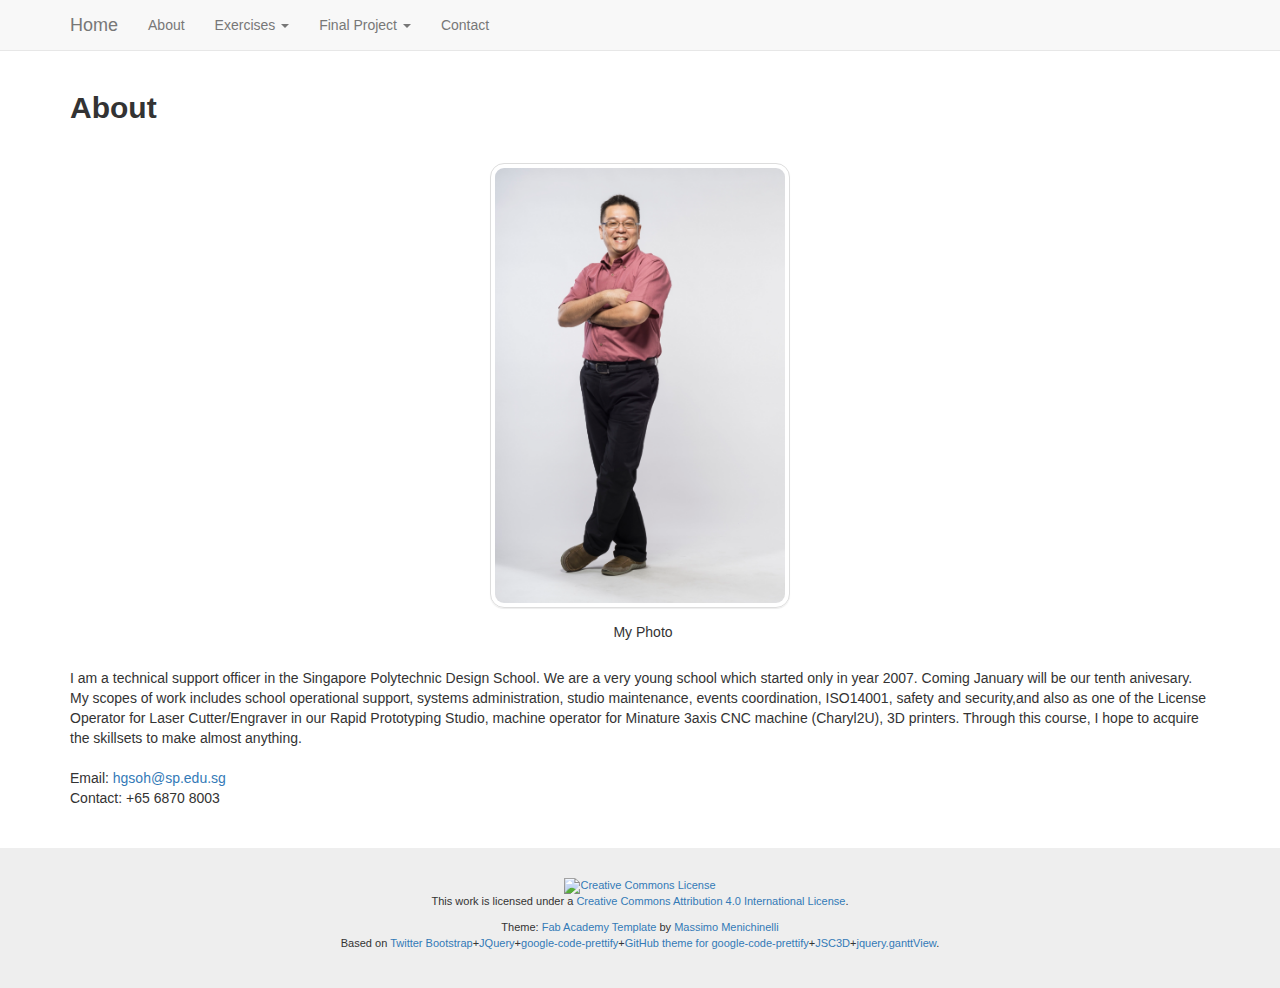
==== site/about.html @ bf6c5877 "My Site First Test Run" ====
<!DOCTYPE html>
<html lang="en">
  <head>
    <meta charset="utf-8">
    <meta http-equiv="X-UA-Compatible" content="IE=edge">
    <meta name="viewport" content="width=device-width, initial-scale=1">
    <meta name="description" content="">
    <meta name="author" content="Soh Hong Guan">
    <link rel="icon" href="media/favicon.ico">

    <title>Fab Academy 2017 | Soh Hong Guan| About</title>

    <!-- Bootstrap core CSS -->
    <link href="bootstrap/css/bootstrap.min.css" rel="stylesheet">

    <!-- Custom styles for this template -->
    <link href="media/fabacademy.css" rel="stylesheet">
    
    <!-- 3D files viewer -->
    <script type="text/javascript" src="media/jsc3d_ie.min.js"></script>
	<script type="text/javascript" src="media/jsc3d.min.js"></script>
    <script type="text/javascript" src="media/jsc3d.webgl.js"></script>
    <script type="text/javascript" src="media/jsc3d.touch.js"></script>

    <!-- Just for debugging purposes. Don't actually copy these 2 lines! -->
    <!--[if lt IE 9]><script src="bootstrap/js/ie8-responsive-file-warning.js"></script><![endif]-->
    <script src="bootstrap/js/ie-emulation-modes-warning.js"></script>

    <!-- HTML5 shim and Respond.js for IE8 support of HTML5 elements and media queries -->
    <!--[if lt IE 9]>
      <script src="https://oss.maxcdn.com/html5shiv/3.7.2/html5shiv.min.js"></script>
      <script src="https://oss.maxcdn.com/respond/1.4.2/respond.min.js"></script>
    <![endif]-->
    
    <!-- Load the menu file -->
    <script>
	function menu() {
					  $('#exercises').load("exercises-menu.html");
					  $('#project').load("project-menu.html");
					  $('#cclicense').load("license.html");
					  }
	</script>

  </head>

  <body onload="menu()">

    <!-- Static navbar -->
    <nav class="navbar navbar-default navbar-static-top">
      <div class="container">
        <div class="navbar-header">
          <button type="button" class="navbar-toggle collapsed" data-toggle="collapse" data-target="#navbar" aria-expanded="false" aria-controls="navbar">
            <span class="sr-only">Toggle navigation</span>
            <span class="icon-bar"></span>
            <span class="icon-bar"></span>
            <span class="icon-bar"></span>
          </button>
          <a class="navbar-brand" href="index.html">Home</a>
        </div>
        <div id="navbar" class="navbar-collapse collapse">
          <ul class="nav navbar-nav">
            <li><a href="about.html">About</a></li>
            <li class="dropdown">
              <a href="#" class="dropdown-toggle" data-toggle="dropdown" role="button" aria-expanded="false">Exercises <span class="caret"></span></a>
              <ul id="exercises" class="dropdown-menu" role="menu">
              </ul>
            </li>
            <li class="dropdown">
              <a href="#" class="dropdown-toggle" data-toggle="dropdown" role="button" aria-expanded="false">Final Project <span class="caret"></span></a>
              <ul id="project" class="dropdown-menu" role="menu">
              </ul>
            </li>
            <li><a href="contact.html">Contact</a></li>
        </ul>
        </div><!--/.nav-collapse -->
      </div>
    </nav>

    <div class="container">

	<!-- Insert your content here below! -->
      
      
        <h2><b>About</b></h2>
        <p class="pic">
        <img src="photo/shg.jpg" width="300">
		<legend>My Photo</legend>
		</p>
      	
      	<p>
        I am a technical support officer in the Singapore Polytechnic Design School. We are a very young school which started only in year 2007. Coming January will be our tenth anivesary. My scopes of work includes school operational support, systems administration, studio maintenance, events coordination, ISO14001, safety and security,and also as one of the License Operator for Laser Cutter/Engraver in our Rapid Prototyping Studio, machine operator for Minature 3axis CNC machine (Charyl2U), 3D printers. Through this course, I hope to acquire the skillsets to make almost anything. <br><br>
        Email: <a href="mailto:hgsoh@sp.edu.sg">hgsoh@sp.edu.sg</a>
        <br>
        Contact: +65 6870 8003

        </p>
	  

      
    <!-- End of your content -->

    </div> <!-- /container -->

	<!-- footer -->
    
    <footer id="footer">
        <p id="cclicense">
                </p>
        <p class="license">
        Theme: <a href="https://github.com/openp2pdesign/FabAcademy_Template">Fab Academy Template</a> by <a href="http://openp2pdesign.org">Massimo Menichinelli</a> <br>
        Based on <a href="http://getbootstrap.com/">Twitter Bootstrap</a>+<a href="http://jquery.com/">JQuery</a>+<a href="https://code.google.com/p/google-code-prettify/">google-code-prettify</a>+<a href="http://jmblog.github.io/color-themes-for-google-code-prettify/github/">GitHub theme for google-code-prettify</a>+<a href="https://code.google.com/p/jsc3d/">JSC3D</a>+<a href="https://github.com/thegrubbsian/jquery.ganttView">jquery.ganttView</a>.
        </p>
    </footer>
    

	<!-- Do not touch this! -->
    <!-- Bootstrap core JavaScript
    ================================================== -->
    <!-- Placed at the end of the document so the pages load faster -->
    <script src="media/jquery-1.9.1.min.js"></script>
    
    <!-- Syntax Highlighter -->
    <script src="https://google-code-prettify.googlecode.com/svn/loader/run_prettify.js?skin=desert">
    </script>
    <!-- From https://github.com/jmblog/color-themes-for-google-code-prettify -->
    <link href="media/github.css" type="text/css" rel="stylesheet">
	<script type="text/javascript">
	  !function ($) {
		$(function(){
		  window.prettyPrint && prettyPrint()   
		})
	  }(window.jQuery)
	</script>
	
    <script src="bootstrap/js/bootstrap.min.js"></script>
    <!-- IE10 viewport hack for Surface/desktop Windows 8 bug -->
    <script src="bootstrap/js/ie10-viewport-bug-workaround.js"></script>

  </body>
</html>
---- site/media/fabacademy.css ----
/* Custom CSS */

.license, #cclicense { 
			font-size: 11px; 
			text-align: center;
		 }
		 
.license img, #cclicense { 
			margin: 10px;
		 }

#cv {
  -webkit-border-radius: 14px;
  border-radius: 14px;
  margin: auto;
  text-align: center;
  border: 1px solid #ccc;
  border: 1px solid rgba(0, 0, 0, 0.15);
  padding: 5px;
  margin: 30px auto 30px auto !important;
  display: block;
}

.container p img {
  display: block;
  padding: 4px;
  line-height: 1;
  max-width: 920px;
  border: 1px solid #ddd;
  -webkit-border-radius: 14px;
  -moz-border-radius: 14px;
  border-radius: 14px;
  -webkit-box-shadow: 0 1px 1px rgba(0, 0, 0, 0.075);
  -moz-box-shadow: 0 1px 1px rgba(0, 0, 0, 0.075);
  box-shadow: 0 1px 1px rgba(0, 0, 0, 0.075);
  margin-left: auto;
  margin-right: auto;
  margin-top: 15px;
  margin-bottom:15px;
}

legend { 
	margin:3px; 
	text-align:center;
	width:100%; 
	font-size: 14px; 
	border: 0px;   
	line-height: 18px;
	}

.pic {
  margin:3px; text-align:center;width:100%
  display: block;
  padding: 4px;
  width: 940px;
  line-height: 1;
 /*  border: 1px solid #ddd;
  -webkit-border-radius: 14px;
  -moz-border-radius: 14px;
  border-radius: 14px;
  -webkit-box-shadow: 0 1px 1px rgba(0, 0, 0, 0.075);
  -moz-box-shadow: 0 1px 1px rgba(0, 0, 0, 0.075);
  box-shadow: 0 1px 1px rgba(0, 0, 0, 0.075);
  */
  margin-left: auto;
  margin-right: auto;
  margin-top:20px;
  margin-bottom:20px;
}


/* CSS from Bootstrap website: */

/* Sticky footer styles
-------------------------------------------------- */

html {
  position: relative;
  min-height: 100%;
}

body {
  /* Margin bottom by footer height + a 30px margin */
  margin-bottom: 170px;
}

#footer {
  position: absolute;
  bottom: 0;
  height: 140px;
  width: 100%;
  background-color: #eee;
  padding: 20px;
}


/*  Fix iframe size
	From http://www.bymichaellancaster.com/blog/fluid-iframe-and-images-without-javascript-plugins/
	*/
	
.fluidMedia {
    position: relative;
    padding-bottom: 56.25%; /* proportion value to aspect ratio 16:9 (9 / 16 = 0.5625 or 56.25%) */
    padding-top: 30px;
    height: 0;
    overflow: hidden;
}

.fluidMedia iframe {
    position: absolute;
    padding: 0px;
    top: 0; 
    left: 0;
    width: 100%;
    height: 100%;
}
---- site/media/github.css ----
/* GitHub Theme */
.prettyprint {
  background: white;
  font-family: Menlo, 'Bitstream Vera Sans Mono', 'DejaVu Sans Mono', Monaco, Consolas, monospace;
  font-size: 12px;
  line-height: 1.5;
  color: #333;
  display: block;
  padding: 10px;
  margin: 0 0 30px 0 !important;
  word-break: break-all;
  word-wrap: break-word;
  white-space: pre;
  white-space: pre-wrap;
  border: 1px solid #ccc;
  border: 1px solid rgba(0, 0, 0, 0.15);
  -webkit-border-radius: 4px;
  border-radius: 4px;
}

.pln {
  color: #333333;
}

@media screen {
  .str {
    color: #dd1144;
  }

  .com {
	color: #999;
}
.lit {
	color: #195f91;
}
.pun, .opn, .clo {
	color: #93a1a1;
}
.fun {
	color: #dc322f;
}
.str, .atv {
	color: #D44950;
}
.kwd, .prettyprint .tag {
	color: #2F6F9F;
}
.typ, .atn, .dec, .var {
	/*color: teal;*/
	color: #4F9FCF;
}
.pln {
	color: #333;
}
}
@media print, projection {
  .com {
	color: #999;
}
.lit {
	color: #195f91;
}
.pun, .opn, .clo {
	color: #93a1a1;
}
.fun {
	color: #dc322f;
}
.str, .atv {
	color: #D44950;
}
.kwd, .prettyprint .tag {
	color: #2F6F9F;
}
.typ, .atn, .dec, .var {
	/*color: teal;*/
	color: #4F9FCF;
}
.pln {
	color: #333;
}
}


/* IE indents via margin-left */
li.L0,
li.L1,
li.L2,
li.L3,
li.L4,
li.L5,
li.L6,
li.L7,
li.L8,
li.L9 {
  /* */
}

/* Alternate shading for lines */
li.L1,
li.L3,
li.L5,
li.L7,
li.L9 {
  /* */
}

.prettyprint.linenums {
	-webkit-box-shadow: inset 40px 0 0 #fbfbfc, inset 41px 0 0 #ececf0;
	        box-shadow: inset 40px 0 0 #fbfbfc, inset 41px 0 0 #ececf0;
}

ol.linenums {
	margin: 0 0 0 -12px;
}
ol.linenums li {
	padding-left: 12px;
	color: #bebec5;
	line-height: 20px;
	list-style: decimal;
}
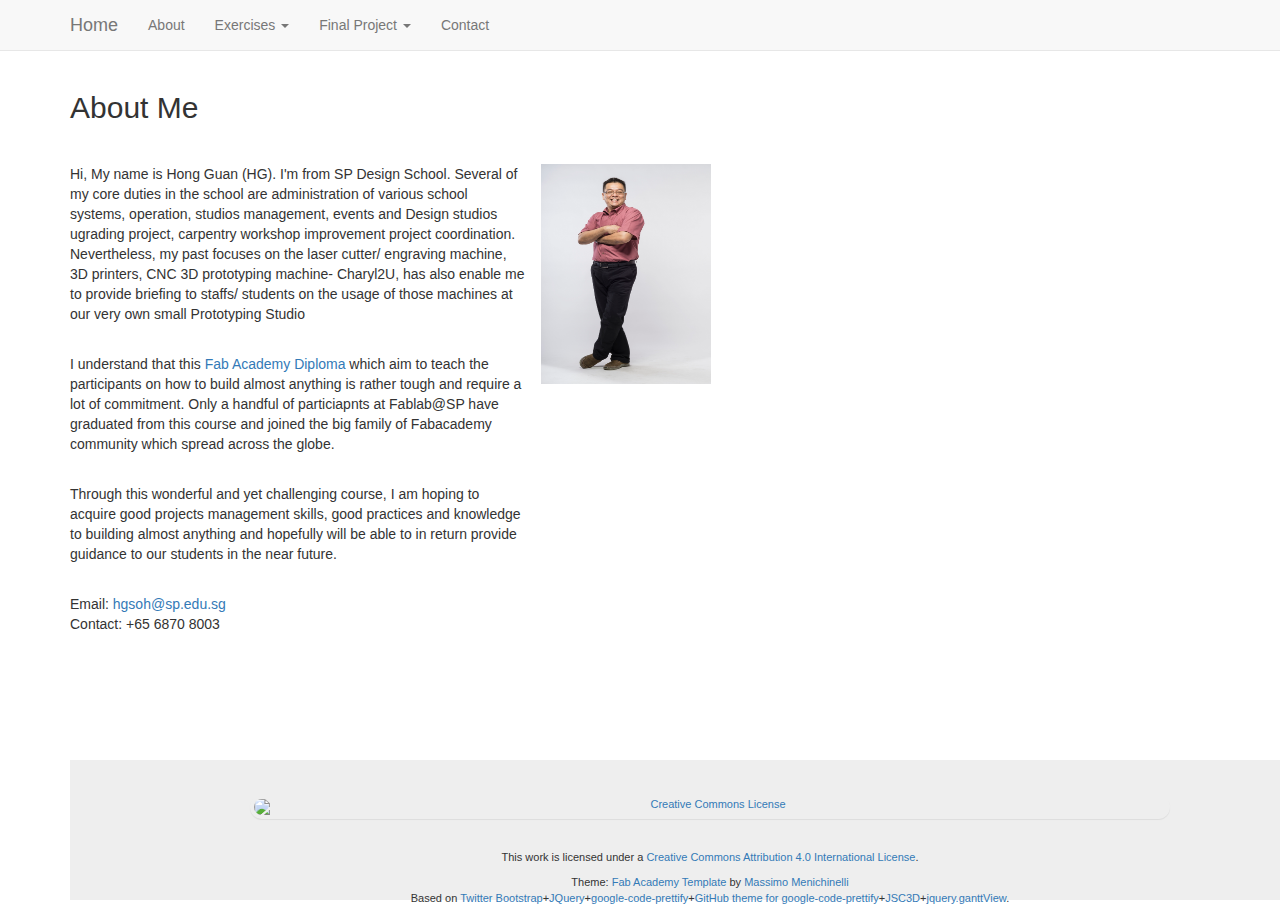
==== commit 6f844f34: "updating about.html and faacademy.css" ====
--- a/site/about.html
+++ b/site/about.html
@@ -5,10 +5,10 @@
     <meta http-equiv="X-UA-Compatible" content="IE=edge">
     <meta name="viewport" content="width=device-width, initial-scale=1">
     <meta name="description" content="">
-    <meta name="author" content="Soh Hong Guan">
+    <meta name="author" content="Name Surname">
     <link rel="icon" href="media/favicon.ico">
 
-    <title>Fab Academy 2017 | Soh Hong Guan| About</title>
+    <title>Fab Academy 2017 - Hong Guan Soh</title>
 
     <!-- Bootstrap core CSS -->
     <link href="bootstrap/css/bootstrap.min.css" rel="stylesheet">
@@ -18,7 +18,7 @@
     
     <!-- 3D files viewer -->
     <script type="text/javascript" src="media/jsc3d_ie.min.js"></script>
-	<script type="text/javascript" src="media/jsc3d.min.js"></script>
+  <script type="text/javascript" src="media/jsc3d.min.js"></script>
     <script type="text/javascript" src="media/jsc3d.webgl.js"></script>
     <script type="text/javascript" src="media/jsc3d.touch.js"></script>
 
@@ -34,12 +34,12 @@
     
     <!-- Load the menu file -->
     <script>
-	function menu() {
-					  $('#exercises').load("exercises-menu.html");
-					  $('#project').load("project-menu.html");
-					  $('#cclicense').load("license.html");
-					  }
-	</script>
+  function menu() {
+            $('#exercises').load("exercises-menu.html");
+            $('#project').load("project-menu.html");
+            $('#cclicense').load("license.html");
+            }
+  </script>
 
   </head>
 
@@ -78,30 +78,32 @@
 
     <div class="container">
 
-	<!-- Insert your content here below! -->
-      
-      
-        <h2><b>About</b></h2>
-        <p class="pic">
-        <img src="photo/shg.jpg" width="300">
-		<legend>My Photo</legend>
-		</p>
-      	
-      	<p>
-        I am a technical support officer in the Singapore Polytechnic Design School. We are a very young school which started only in year 2007. Coming January will be our tenth anivesary. My scopes of work includes school operational support, systems administration, studio maintenance, events coordination, ISO14001, safety and security,and also as one of the License Operator for Laser Cutter/Engraver in our Rapid Prototyping Studio, machine operator for Minature 3axis CNC machine (Charyl2U), 3D printers. Through this course, I hope to acquire the skillsets to make almost anything. <br><br>
-        Email: <a href="mailto:hgsoh@sp.edu.sg">hgsoh@sp.edu.sg</a>
+  <!-- Insert your content here below! -->
+      <h2>About Me</h2>
+       <div>
+<div>
+      <div class="tsleft">
+<br>
+<p>Hi, My name is Hong Guan (HG). I'm from SP Design School. Several of my core duties in the school are administration of various school systems, operation, studios management, events and Design studios ugrading project, carpentry workshop improvement project coordination. Nevertheless, my past focuses on the laser cutter/ engraving machine, 3D printers, CNC 3D prototyping machine- Charyl2U, has also enable me to provide briefing to staffs/ students on the usage of those machines at our very own small Prototyping Studio</p><br>
+<p>I understand that this <a href="http://fabacademy.org/about/diploma/" target="_blank">Fab Academy Diploma</a> which aim to teach the participants on how to build almost anything is rather tough and require a lot of commitment. Only a handful of particiapnts at Fablab@SP have graduated from this course and  joined the big family of Fabacademy community which spread across the globe.</p><br>
+<p>Through this wonderful and yet challenging course, I am hoping to acquire good projects management skills, good practices and knowledge to building almost anything and hopefully will be able to in return provide guidance to our students in the near future.</p><br>
+<p>Email: <a href="mailto:hgsoh@sp.edu.sg">hgsoh@sp.edu.sg</a>
         <br>
-        Contact: +65 6870 8003
+        Contact: +65 6870 8003</p>
+     </div>
 
-        </p>
-	  
+      <div class="tsright">
+<br>
+<img src="photo/shg.jpg" width="170" height="220">
+      </div>
 
-      
-    <!-- End of your content -->
+   </div><!-- End of your content -->
 
     </div> <!-- /container -->
+    <br><br>
 
-	<!-- footer -->
+
+  <!-- footer -->
     
     <footer id="footer">
         <p id="cclicense">
@@ -113,7 +115,7 @@
     </footer>
     
 
-	<!-- Do not touch this! -->
+  <!-- Do not touch this! -->
     <!-- Bootstrap core JavaScript
     ================================================== -->
     <!-- Placed at the end of the document so the pages load faster -->
@@ -124,17 +126,17 @@
     </script>
     <!-- From https://github.com/jmblog/color-themes-for-google-code-prettify -->
     <link href="media/github.css" type="text/css" rel="stylesheet">
-	<script type="text/javascript">
-	  !function ($) {
-		$(function(){
-		  window.prettyPrint && prettyPrint()   
-		})
-	  }(window.jQuery)
-	</script>
-	
+  <script type="text/javascript">
+    !function ($) {
+    $(function(){
+      window.prettyPrint && prettyPrint()   
+    })
+    }(window.jQuery)
+  </script>
+  
     <script src="bootstrap/js/bootstrap.min.js"></script>
     <!-- IE10 viewport hack for Surface/desktop Windows 8 bug -->
     <script src="bootstrap/js/ie10-viewport-bug-workaround.js"></script>
 
   </body>
-</html>
+</html>--- a/site/media/fabacademy.css
+++ b/site/media/fabacademy.css
@@ -113,4 +113,22 @@
     left: 0;
     width: 100%;
     height: 100%;
+}
+/*  For my own about page
+  */
+
+.tsleft {
+   margin-top: 10px;
+   float: left;
+   margin-right: 15px;
+   width: 40%
+
+}
+
+.tsright {
+    margin-top: 10px;
+   float: left;
+   margin-right: 15px;
+   width: 20%
+   position: absolute;
 }